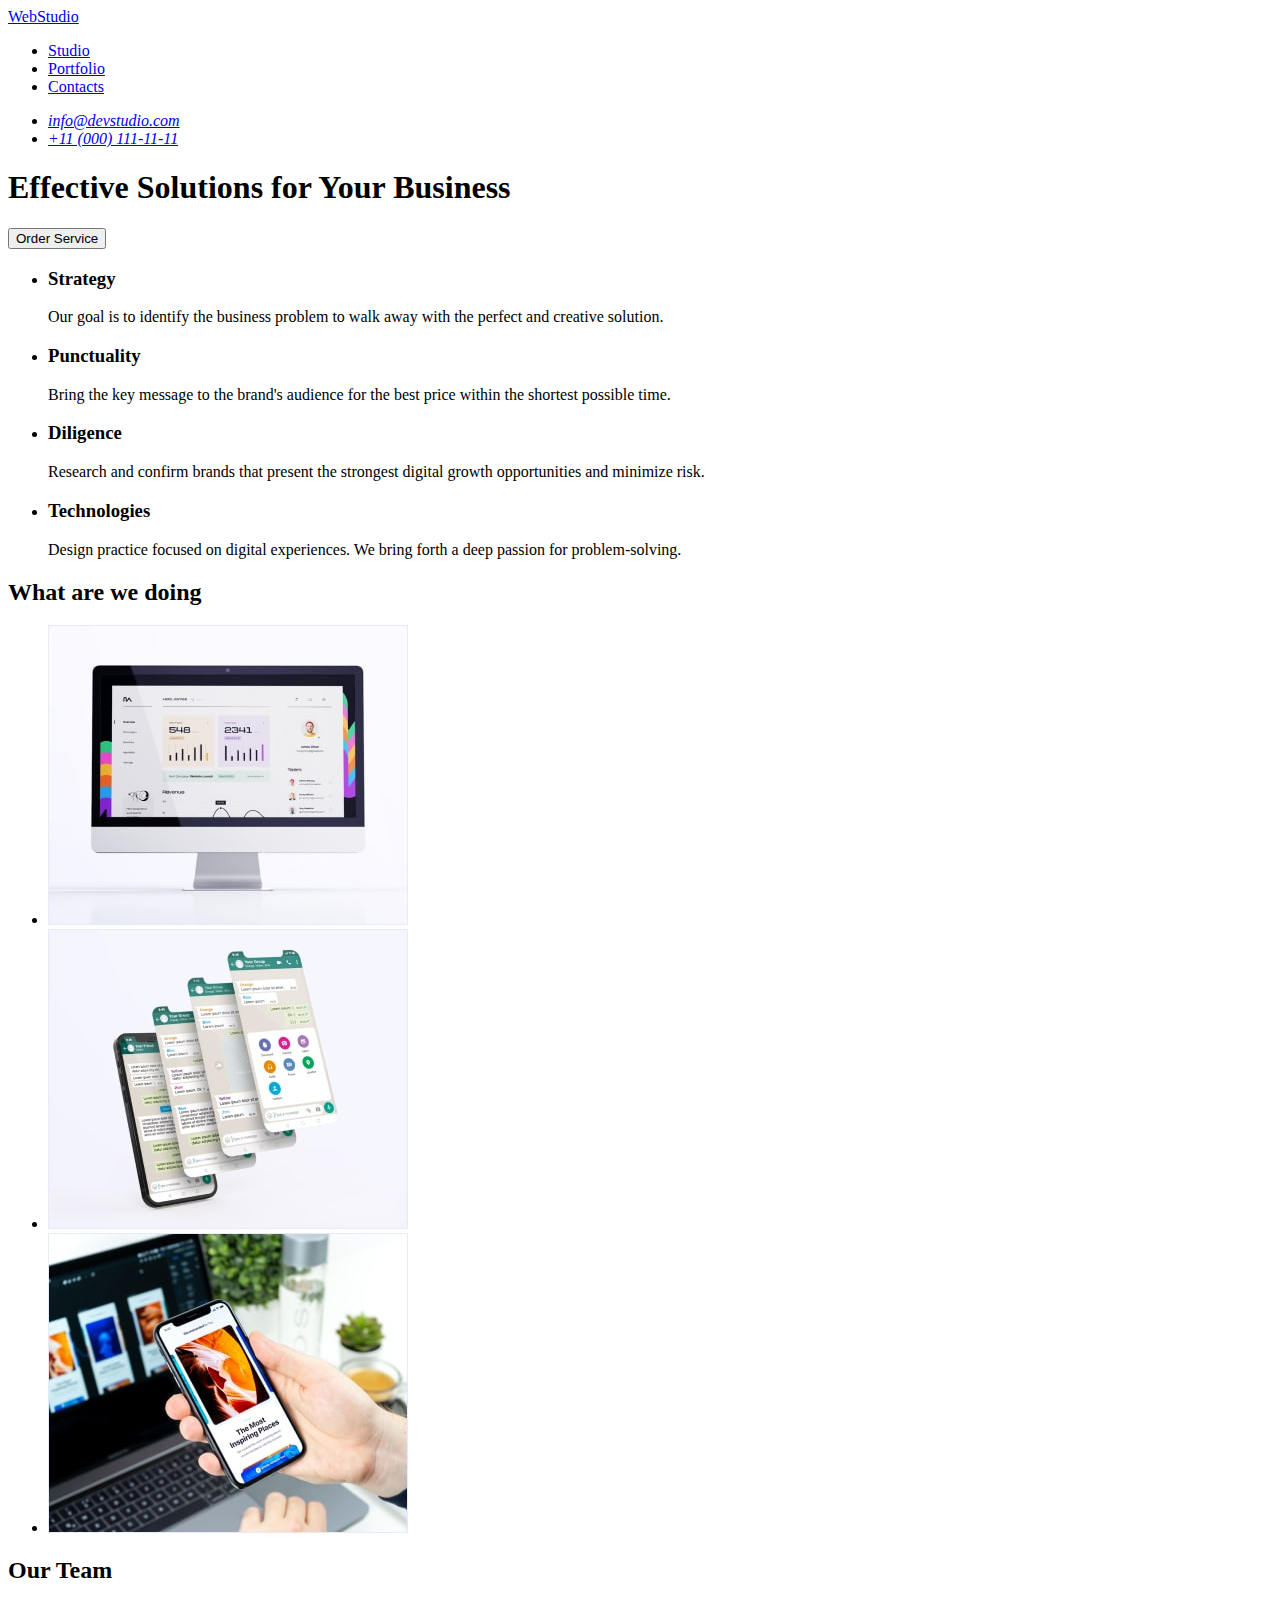
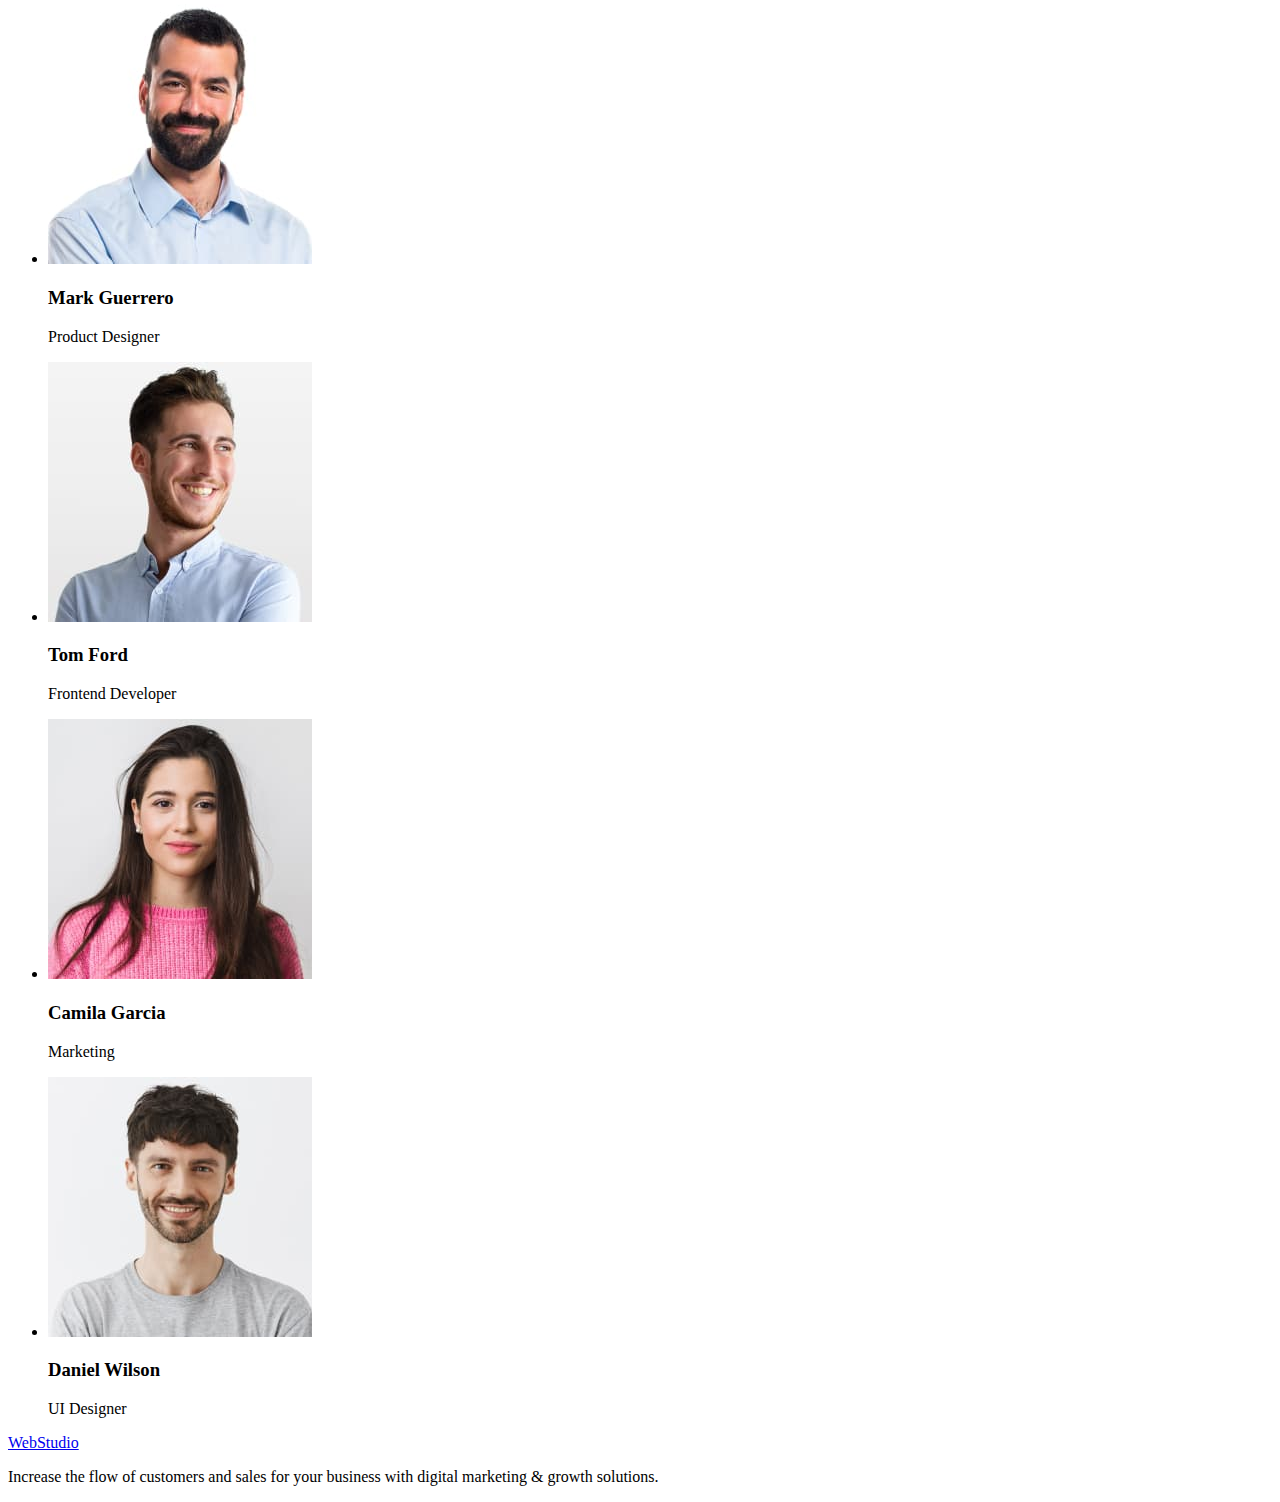
==== index.html @ a1aa740f "start" ====
<!DOCTYPE html>
<html lang="en">
  <head>
    <meta charset="UTF-8" />
    <meta http-equiv="X-UA-Compatible" content="IE=edge" />
    <meta name="viewport" content="width=device-width, initial-scale=1.0" />
    <title>Busines studio</title>
  </head>
  <body>
    <header>
      <nav>
        <a href="./index.html">WebStudio</a>
        <ul>
          <li><a href="studio">Studio</a></li>
          <li><a href="portfolio">Portfolio</a></li>
          <li><a href="contacts">Contacts</a></li>
        </ul>
      </nav>
      <address>
        <ul>
          <li><a href="mailto:info@devstudio.com">info@devstudio.com</a></li>
          <li><a href="tel:+110001111111">+11 (000) 111-11-11</a></li>
        </ul>
      </address>
    </header>
    <main>
      <section>
        <h1>Effective Solutions for Your Business</h1>
        <button type="button">Order Service</button>
      </section>

      <section>
        <h2 style="display: none">section`s title</h2>
        <ul>
          <li>
            <h3>Strategy</h3>
            <p>
              Our goal is to identify the business problem to walk away with the
              perfect and creative solution.
            </p>
          </li>
          <li>
            <h3>Punctuality</h3>
            <p>
              Bring the key message to the brand's audience for the best price
              within the shortest possible time.
            </p>
          </li>
          <li>
            <h3>Diligence</h3>
            <p>
              Research and confirm brands that present the strongest digital
              growth opportunities and minimize risk.
            </p>
          </li>
          <li>
            <h3>Technologies</h3>
            <p>
              Design practice focused on digital experiences. We bring forth a
              deep passion for problem-solving.
            </p>
          </li>
        </ul>
      </section>
      <section>
        <h2>What are we doing</h2>
        <ul>
          <li>
            <img
              src="./images/img1-min.jpg"
              alt="personal computer"
              width="360"
              height="300"
            />
          </li>
          <li>
            <img
              src="./images/img2-min.jpg"
              alt="mobile app"
              width="360"
              height="300"
            />
          </li>
          <li>
            <img
              src="./images/img3-min.jpg"
              alt="mobile phone"
              width="360"
              height="300"
            />
          </li>
        </ul>
      </section>
      <section>
        <h2>Our Team</h2>
        <ul>
          <li>
            <img src="./images/img4.jpg" alt="men" width="264" height="260" />
            <h3>Mark Guerrero</h3>
            <p>Product Designer</p>
          </li>
          <li>
            <img src="./images/img1.jpg" alt="men" width="264" height="260" />
            <h3>Tom Ford</h3>
            <p>Frontend Developer</p>
          </li>
          <li>
            <img src="./images/img2.jpg" alt="women" width="264" height="260" />
            <h3>Camila Garcia</h3>
            <p>Marketing</p>
          </li>
          <li>
            <img src="./images/img3.jpg" alt="men" width="264" height="260" />
            <h3>Daniel Wilson</h3>
            <p>UI Designer</p>
          </li>
        </ul>
      </section>
    </main>
    <footer>
      <a href="./index.html">WebStudio</a>
      <p>
        Increase the flow of customers and sales for your business with digital
        marketing & growth solutions.
      </p>
    </footer>
  </body>
</html>
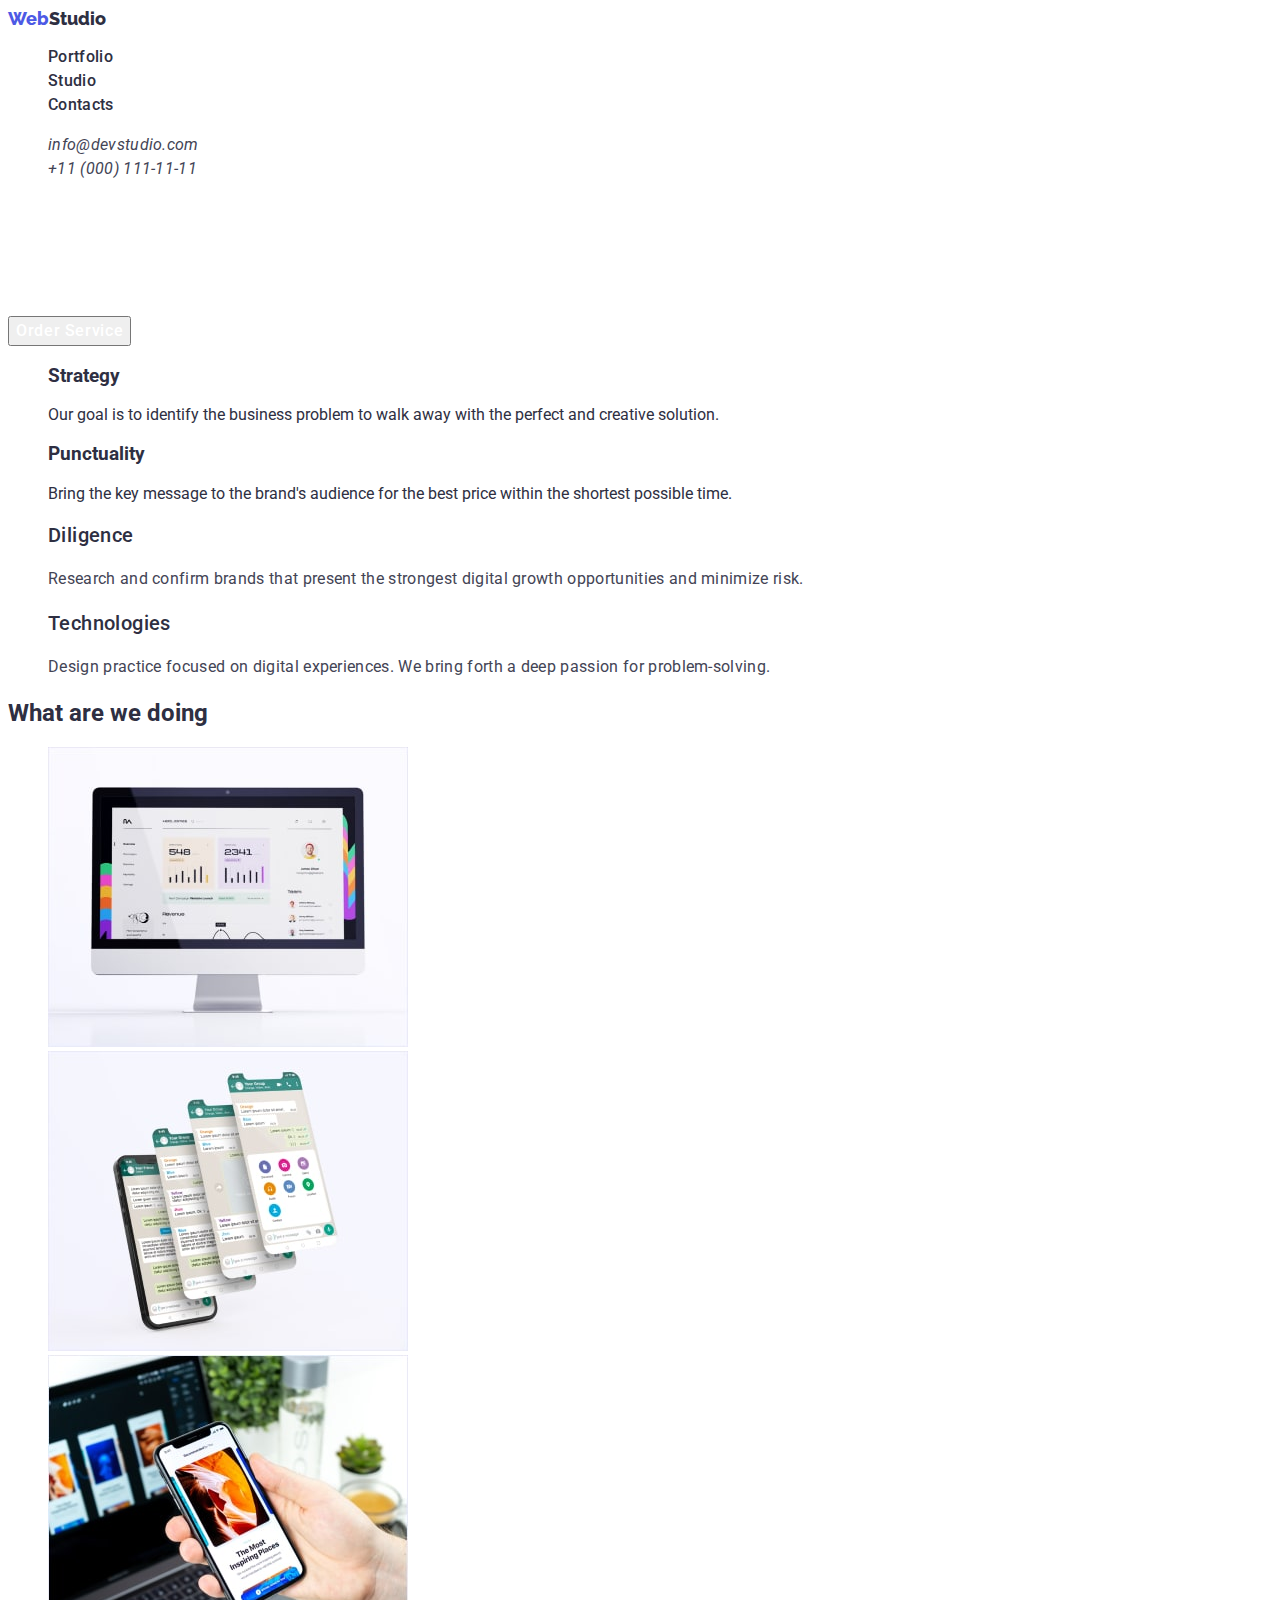
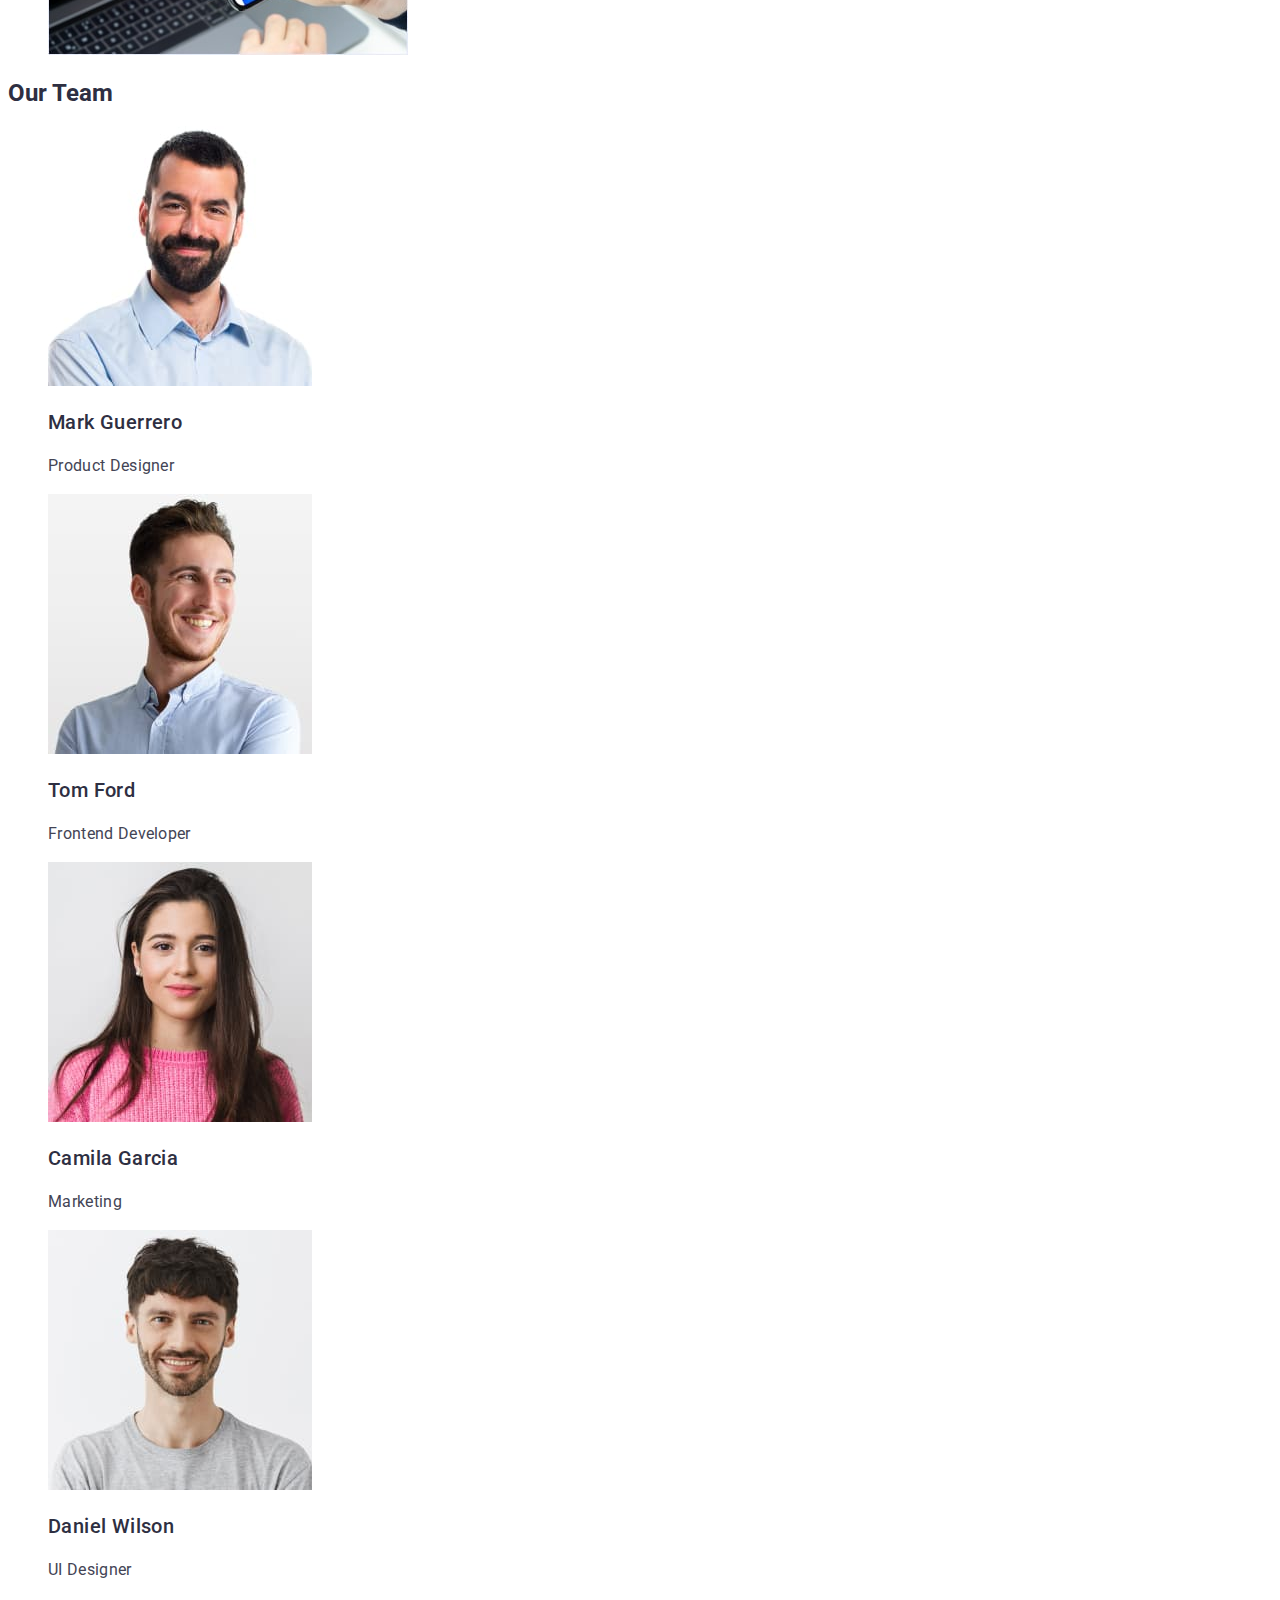
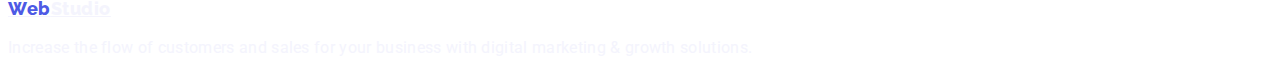
==== commit 109731b7: "first page" ====
--- a/index.html
+++ b/index.html
@@ -4,67 +4,91 @@
     <meta charset="UTF-8" />
     <meta http-equiv="X-UA-Compatible" content="IE=edge" />
     <meta name="viewport" content="width=device-width, initial-scale=1.0" />
+    <link rel="preconnect" href="https://fonts.googleapis.com" />
+    <link rel="preconnect" href="https://fonts.gstatic.com" crossorigin />
+    <link
+      href="https://fonts.googleapis.com/css2?family=Raleway:wght@800&family=Roboto:wght@400;500;700&display=swap"
+      rel="stylesheet"
+    />
     <title>Busines studio</title>
+    <link rel="stylesheet" href="./css/styles.css" />
   </head>
   <body>
-    <header>
-      <nav>
-        <a href="./index.html">WebStudio</a>
-        <ul>
-          <li><a href="studio">Studio</a></li>
-          <li><a href="portfolio">Portfolio</a></li>
-          <li><a href="contacts">Contacts</a></li>
+    <header class="header">
+      <nav class="header-navigation">
+        <a href="./index.html" class="header-logo link"
+          ><span class="logo-span">Web</span>Studio</a
+        >
+        <ul class="header-menu list">
+          <li>
+            <a class="header-menu-item link" href="./portfolio.html"
+              >Portfolio</a
+            >
+          </li>
+          <li>
+            <a class="header-menu-item link" href="./index.html">Studio</a>
+          </li>
+          <li><a class="header-menu-item link" href="contacts">Contacts</a></li>
         </ul>
       </nav>
       <address>
-        <ul>
-          <li><a href="mailto:info@devstudio.com">info@devstudio.com</a></li>
-          <li><a href="tel:+110001111111">+11 (000) 111-11-11</a></li>
+        <ul class="header-soc list">
+          <li class="header-soc-item">
+            <a class="header-soc-link link" href="mailto:info@devstudio.com"
+              >info@devstudio.com</a
+            >
+          </li>
+          <li class="header-soc-item">
+            <a class="header-soc-link link" href="tel:+110001111111"
+              >+11 (000) 111-11-11</a
+            >
+          </li>
         </ul>
       </address>
     </header>
-    <main>
-      <section>
-        <h1>Effective Solutions for Your Business</h1>
-        <button type="button">Order Service</button>
+
+    <main class="main">
+      <section class="hero">
+        <h1 class="helo-title">Effective Solutions for Your Business</h1>
+        <button class="hero-btn" type="button">Order Service</button>
       </section>
 
-      <section>
+      <section class="advantages">
         <h2 style="display: none">section`s title</h2>
-        <ul>
+        <ul class="advantages-list list">
           <li>
-            <h3>Strategy</h3>
-            <p>
+            <h3 class="advantages-subtitle">Strategy</h3>
+            <p class="advantages-item-text">
               Our goal is to identify the business problem to walk away with the
               perfect and creative solution.
             </p>
           </li>
           <li>
-            <h3>Punctuality</h3>
-            <p>
+            <h3 class="advantages-subtitle">Punctuality</h3>
+            <p class="advantages-item-text">
               Bring the key message to the brand's audience for the best price
               within the shortest possible time.
             </p>
           </li>
           <li>
-            <h3>Diligence</h3>
-            <p>
+            <h3 class="main-subtitle">Diligence</h3>
+            <p class="main-item-text">
               Research and confirm brands that present the strongest digital
               growth opportunities and minimize risk.
             </p>
           </li>
           <li>
-            <h3>Technologies</h3>
-            <p>
+            <h3 class="main-subtitle">Technologies</h3>
+            <p class="main-item-text">
               Design practice focused on digital experiences. We bring forth a
               deep passion for problem-solving.
             </p>
           </li>
         </ul>
       </section>
-      <section>
-        <h2>What are we doing</h2>
-        <ul>
+      <section class="activity">
+        <h2 class="main-title">What are we doing</h2>
+        <ul class="activity-list list">
           <li>
             <img
               src="./images/img1-min.jpg"
@@ -91,35 +115,38 @@
           </li>
         </ul>
       </section>
-      <section>
-        <h2>Our Team</h2>
-        <ul>
+      <section class="team">
+        <h2 class="main-title">Our Team</h2>
+        <ul class="list">
           <li>
             <img src="./images/img4.jpg" alt="men" width="264" height="260" />
-            <h3>Mark Guerrero</h3>
-            <p>Product Designer</p>
+            <h3 class="main-subtitle">Mark Guerrero</h3>
+            <p class="main-item-text">Product Designer</p>
           </li>
           <li>
             <img src="./images/img1.jpg" alt="men" width="264" height="260" />
-            <h3>Tom Ford</h3>
-            <p>Frontend Developer</p>
+            <h3 class="main-subtitle">Tom Ford</h3>
+            <p class="main-item-text">Frontend Developer</p>
           </li>
           <li>
             <img src="./images/img2.jpg" alt="women" width="264" height="260" />
-            <h3>Camila Garcia</h3>
-            <p>Marketing</p>
+            <h3 class="main-subtitle">Camila Garcia</h3>
+            <p class="main-item-text">Marketing</p>
           </li>
           <li>
             <img src="./images/img3.jpg" alt="men" width="264" height="260" />
-            <h3>Daniel Wilson</h3>
-            <p>UI Designer</p>
+            <h3 class="main-subtitle">Daniel Wilson</h3>
+            <p class="main-item-text">UI Designer</p>
           </li>
         </ul>
       </section>
     </main>
-    <footer>
-      <a href="./index.html">WebStudio</a>
-      <p>
+
+    <footer class="footer">
+      <a class="footer-logo" href="./index.html"
+        ><span class="logo-span">Web</span>Studio</a
+      >
+      <p class="footer-text">
         Increase the flow of customers and sales for your business with digital
         marketing & growth solutions.
       </p>
--- a/css/styles.css
+++ b/css/styles.css
@@ -0,0 +1,105 @@
+/* GENERAL */
+body {
+  font-family: Roboto, sans-serif;
+  color: #2e2f42;
+}
+
+.link {
+  text-decoration: none;
+}
+.list {
+  list-style-type: none;
+}
+
+/* HEADER */
+.header {
+}
+.header-navigation {
+}
+.header-logo {
+  font-family: 'Raleway';
+  font-weight: 800;
+  font-size: 18px;
+  line-height: 1.17;
+  color: #2e2f42;
+}
+.logo-span {
+  color: #4d5ae5;
+}
+.header-menu {
+}
+.header-menu-item {
+  font-weight: 500;
+  font-size: 16px;
+  line-height: 1.5;
+  letter-spacing: 0.02em;
+  color: #2e2f42;
+}
+.header-soc {
+}
+.header-soc-item {
+}
+.header-soc-link {
+  font-weight: 400;
+  font-size: 16px;
+  line-height: 1.5;
+  letter-spacing: 0.02em;
+  color: #434455;
+}
+
+/* MAIN */
+
+.hero {
+}
+.helo-title {
+  font-weight: 700;
+  font-size: 56px;
+  line-height: 1.07;
+  letter-spacing: 0.02em;
+  color: #ffffff;
+}
+.hero-btn {
+  font-family: inherit;
+  font-weight: 500;
+  font-size: 16px;
+  line-height: 1.5;
+  letter-spacing: 0.04em;
+  color: #ffffff;
+}
+.advantages {
+}
+.advantages-list {
+}
+.main-subtitle {
+  font-weight: 500;
+  font-size: 20px;
+  line-height: 1.2;
+  letter-spacing: 0.02em;
+}
+.main-item-text {
+  font-size: 16px;
+  line-height: 1.5;
+  letter-spacing: 0.02em;
+  color: #434455;
+}
+.activity-title {
+  font-weight: 700;
+  font-size: 36px;
+  line-height: 1.11;
+  letter-spacing: 0.02em;
+}
+.footer-logo {
+  font-family: 'Raleway';
+  font-weight: 800;
+  font-size: 18px;
+  line-height: 1.17;
+  letter-spacing: 0.03em;
+  color: #f4f4fd;
+}
+
+.footer-text {
+  font-size: 16px;
+  line-height: 1.5;
+  letter-spacing: 0.02em;
+  color: #f4f4fd;
+}
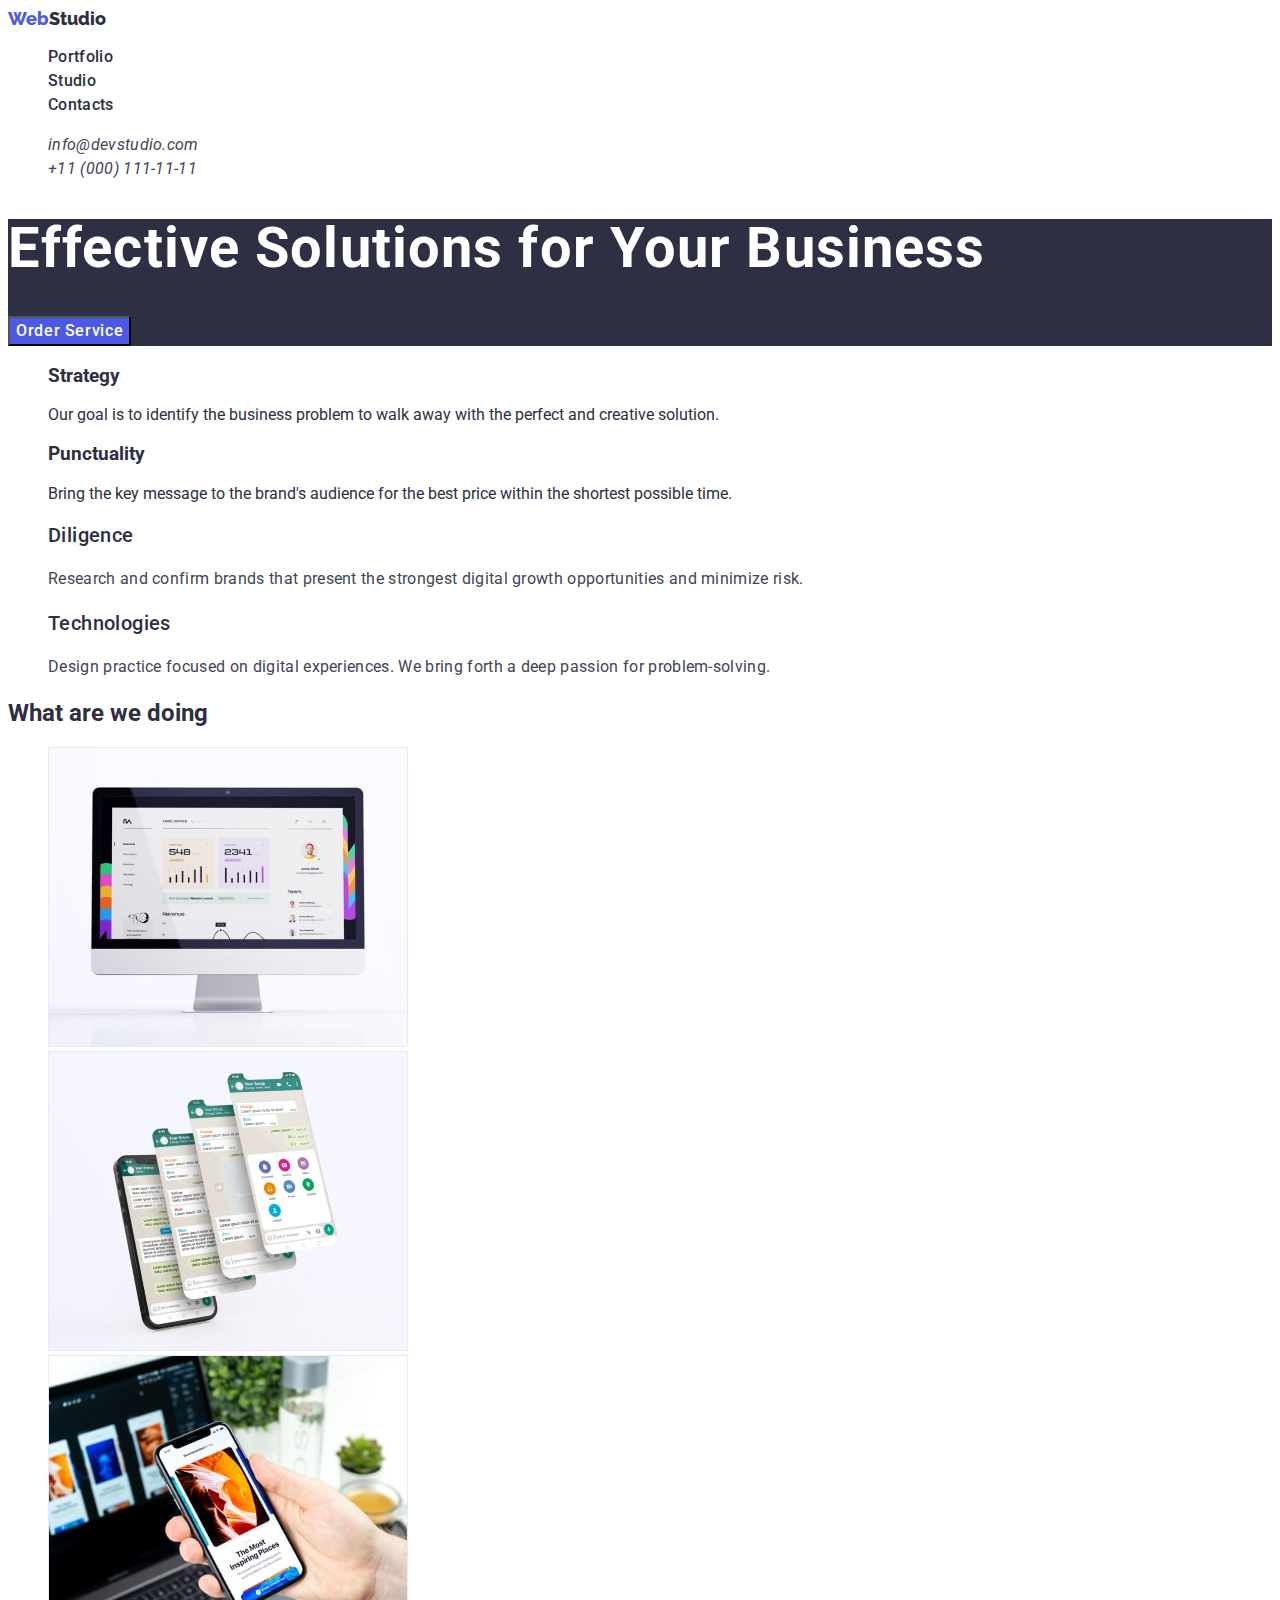
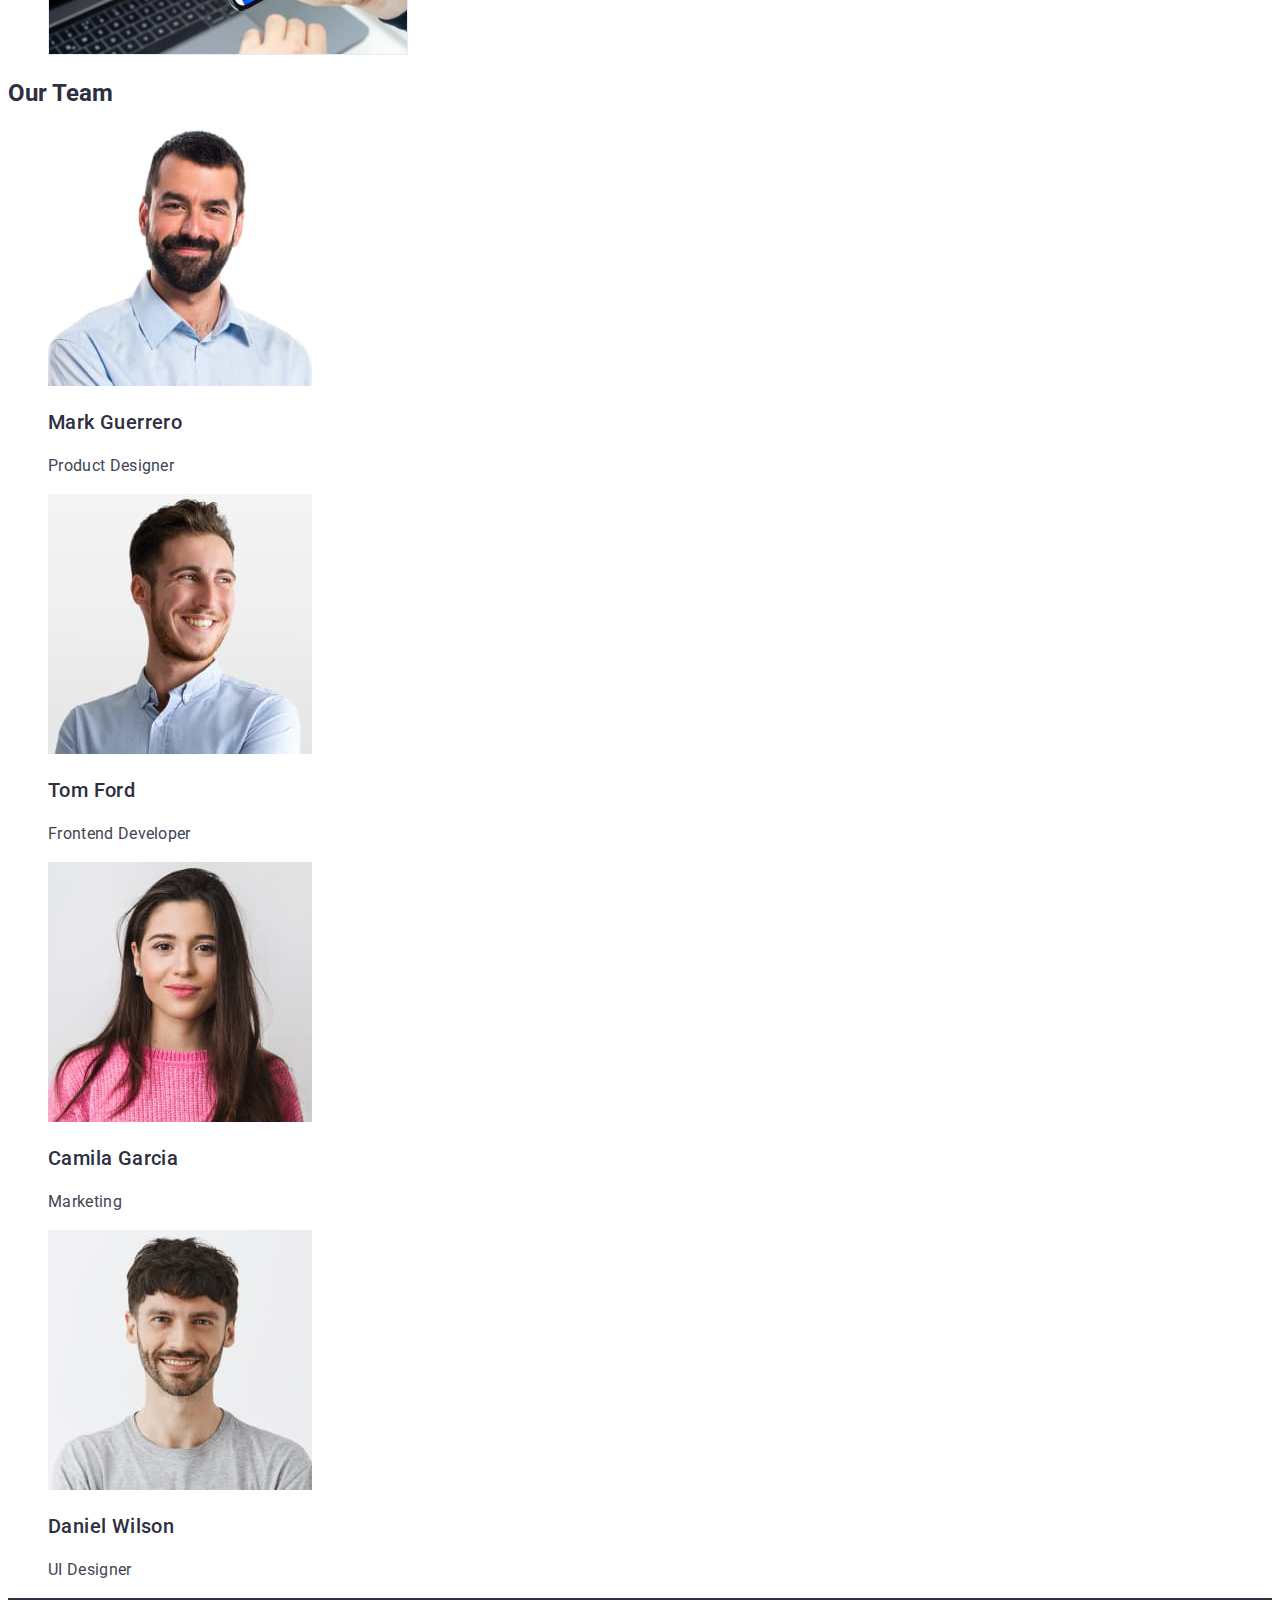
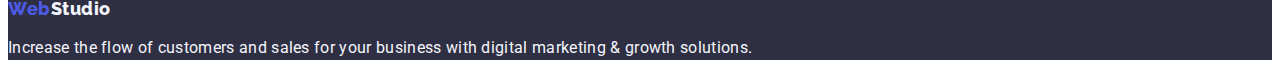
==== commit 4616ac92: "page one done" ====
--- a/index.html
+++ b/index.html
@@ -49,7 +49,7 @@
 
     <main class="main">
       <section class="hero">
-        <h1 class="helo-title">Effective Solutions for Your Business</h1>
+        <h1 class="hero-title">Effective Solutions for Your Business</h1>
         <button class="hero-btn" type="button">Order Service</button>
       </section>
 
@@ -143,7 +143,7 @@
     </main>
 
     <footer class="footer">
-      <a class="footer-logo" href="./index.html"
+      <a class="footer-logo link" href="./index.html"
         ><span class="logo-span">Web</span>Studio</a
       >
       <p class="footer-text">
--- a/css/styles.css
+++ b/css/styles.css
@@ -12,10 +12,7 @@
 }
 
 /* HEADER */
-.header {
-}
-.header-navigation {
-}
+
 .header-logo {
   font-family: 'Raleway';
   font-weight: 800;
@@ -26,8 +23,7 @@
 .logo-span {
   color: #4d5ae5;
 }
-.header-menu {
-}
+
 .header-menu-item {
   font-weight: 500;
   font-size: 16px;
@@ -35,10 +31,7 @@
   letter-spacing: 0.02em;
   color: #2e2f42;
 }
-.header-soc {
-}
-.header-soc-item {
-}
+
 .header-soc-link {
   font-weight: 400;
   font-size: 16px;
@@ -48,10 +41,10 @@
 }
 
 /* MAIN */
-
 .hero {
+  background-color: #2e2f42;
 }
-.helo-title {
+.hero-title {
   font-weight: 700;
   font-size: 56px;
   line-height: 1.07;
@@ -65,11 +58,10 @@
   line-height: 1.5;
   letter-spacing: 0.04em;
   color: #ffffff;
+  background-color: #4d5ae5;
+  cursor: pointer;
 }
-.advantages {
-}
-.advantages-list {
-}
+
 .main-subtitle {
   font-weight: 500;
   font-size: 20px;
@@ -88,6 +80,9 @@
   line-height: 1.11;
   letter-spacing: 0.02em;
 }
+.footer {
+  background-color: #2e2f42;
+}
 .footer-logo {
   font-family: 'Raleway';
   font-weight: 800;
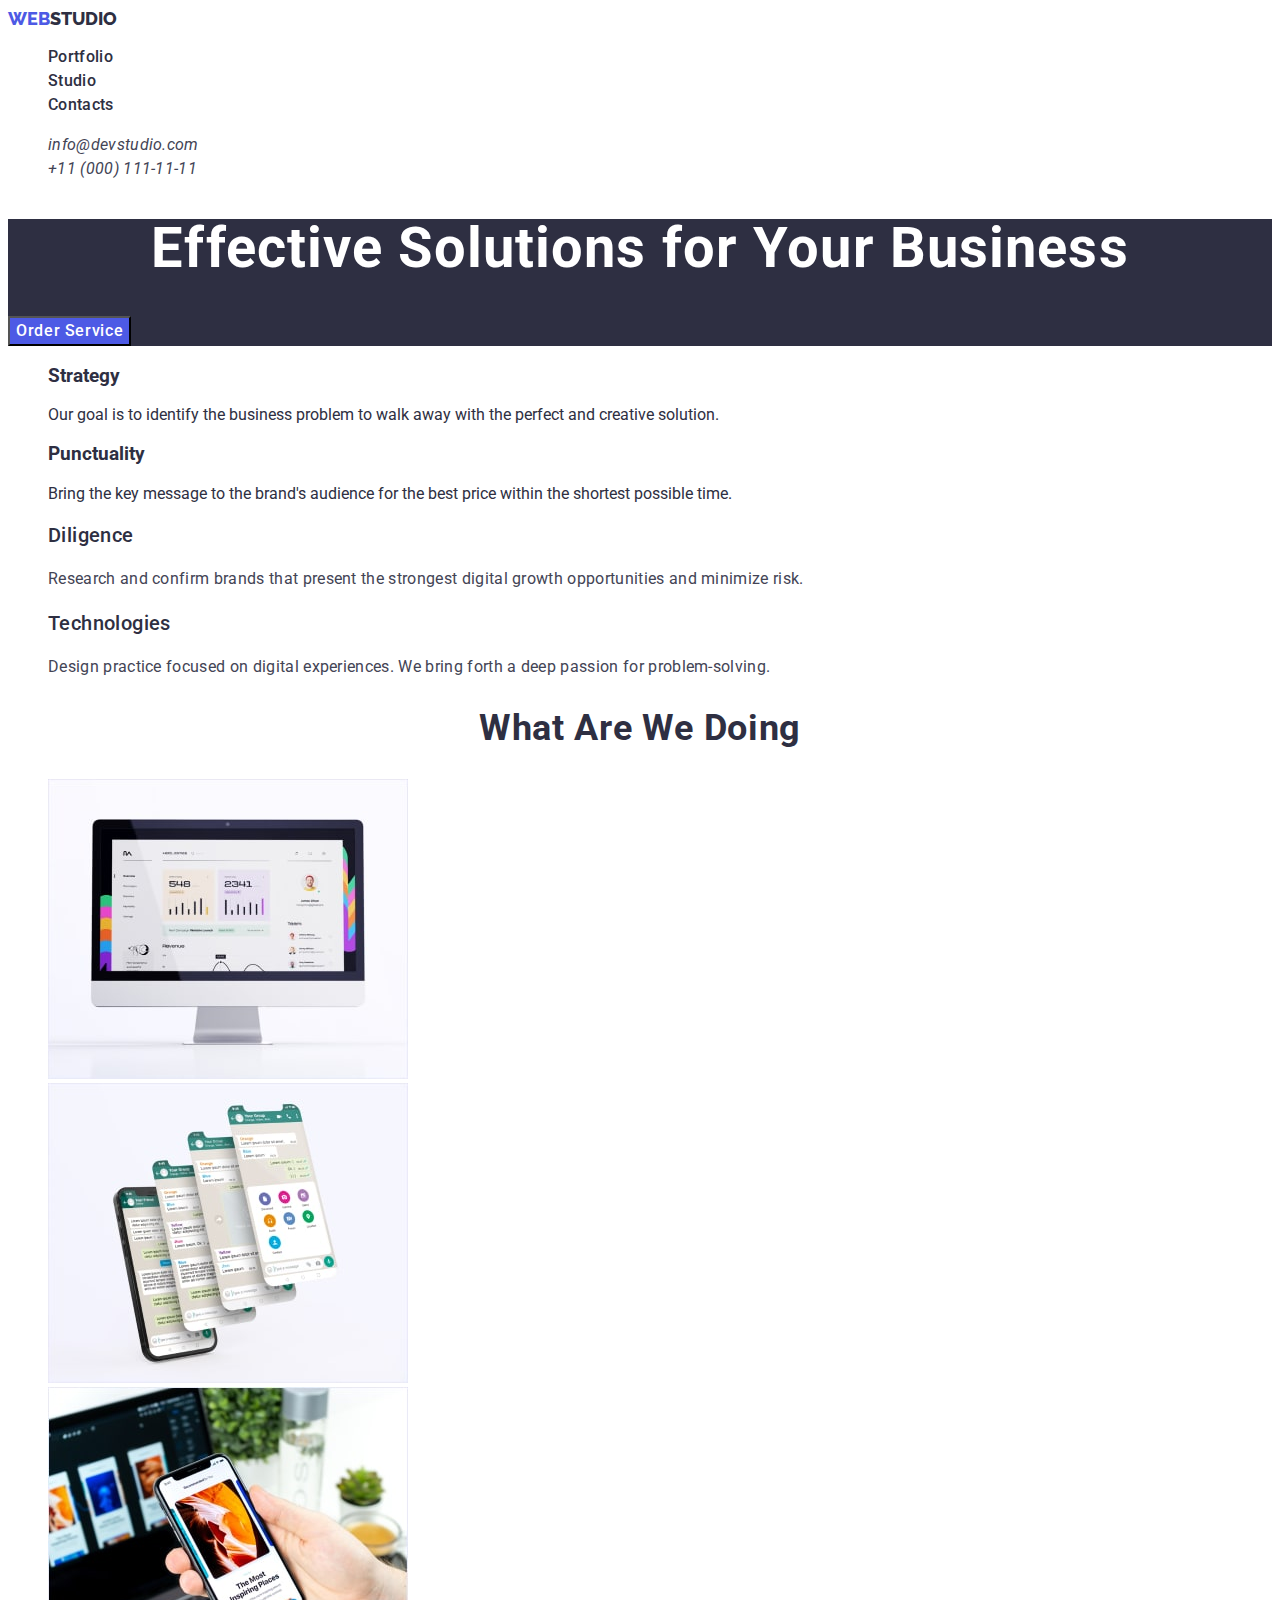
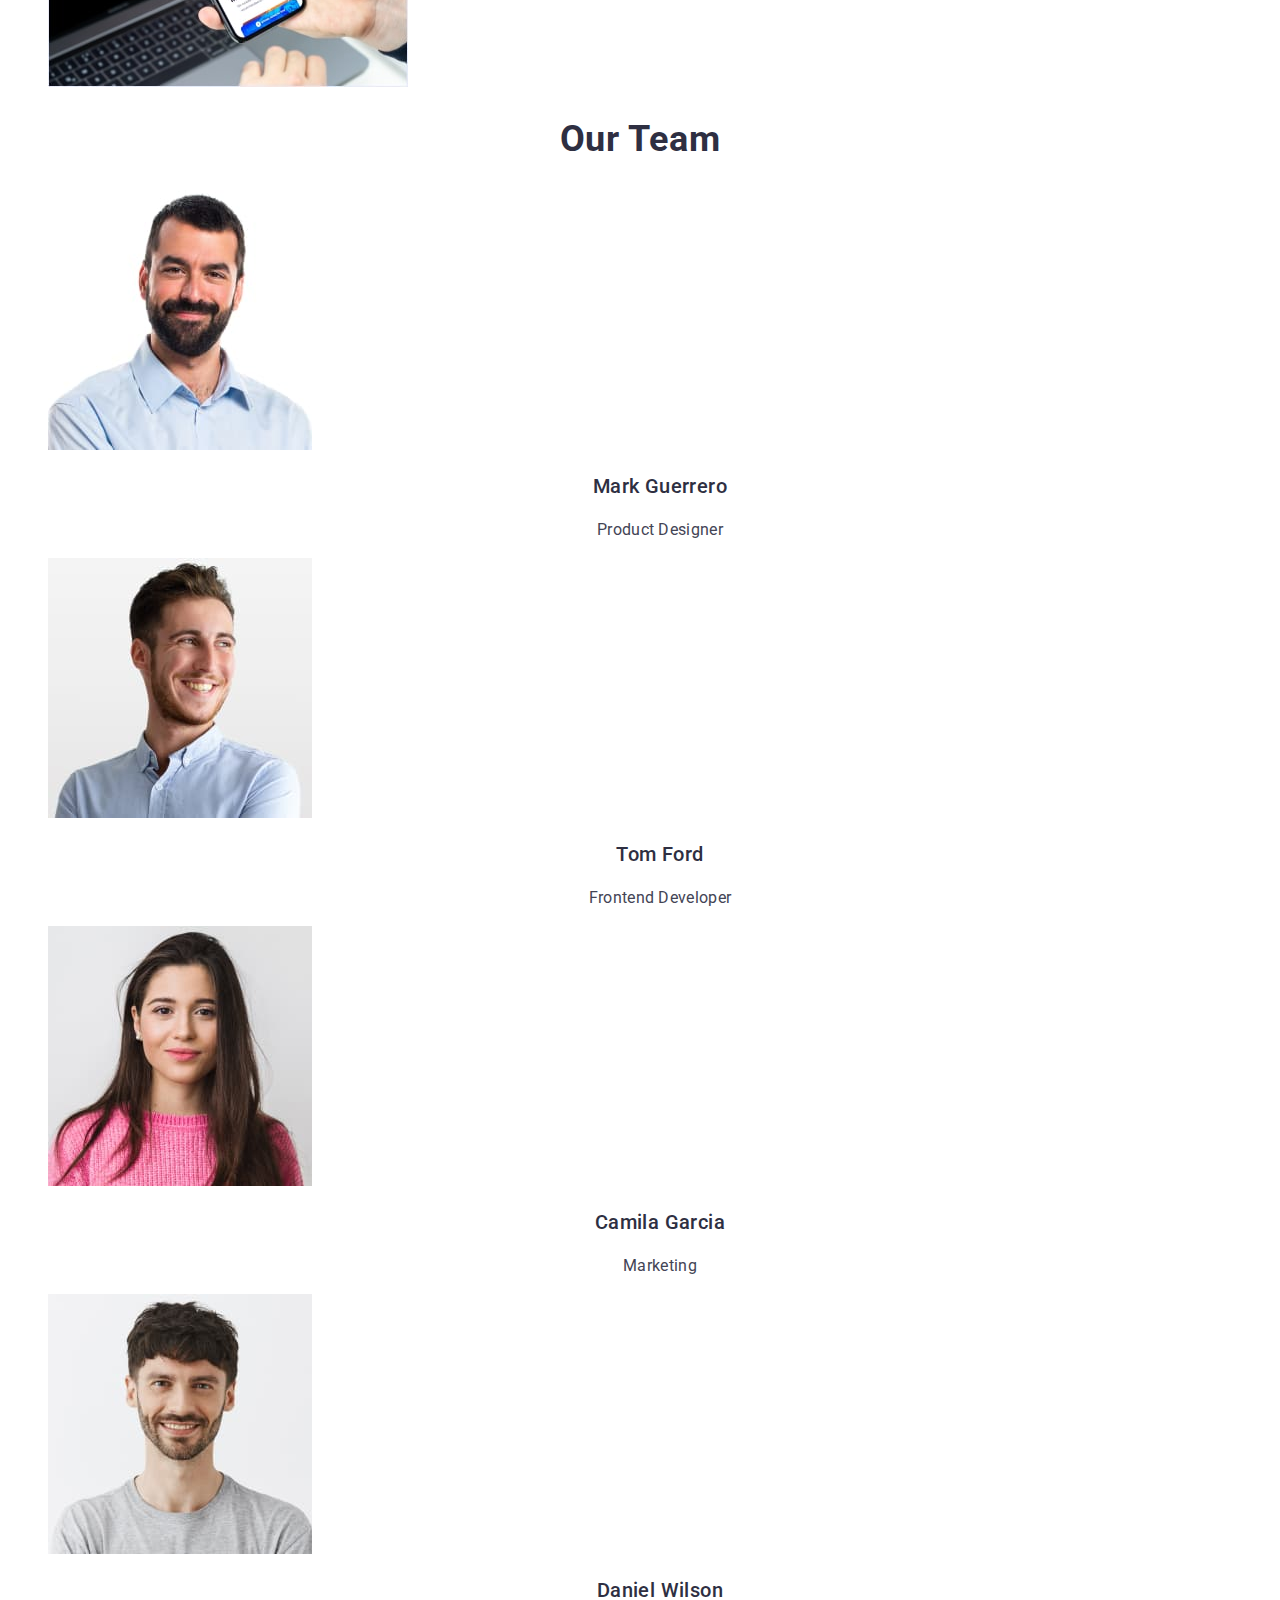
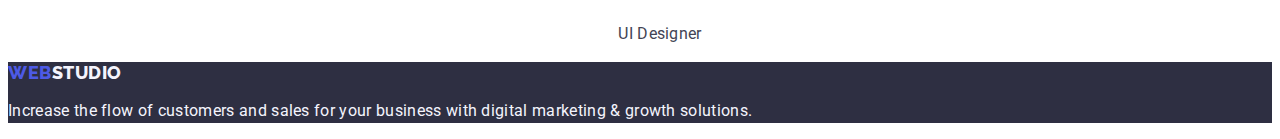
==== commit b65fc281: "first page finished" ====
--- a/index.html
+++ b/index.html
@@ -120,23 +120,23 @@
         <ul class="list">
           <li>
             <img src="./images/img4.jpg" alt="men" width="264" height="260" />
-            <h3 class="main-subtitle">Mark Guerrero</h3>
-            <p class="main-item-text">Product Designer</p>
+            <h3 class="main-subtitle team-subtitle">Mark Guerrero</h3>
+            <p class="main-item-text team-text">Product Designer</p>
           </li>
           <li>
             <img src="./images/img1.jpg" alt="men" width="264" height="260" />
-            <h3 class="main-subtitle">Tom Ford</h3>
-            <p class="main-item-text">Frontend Developer</p>
+            <h3 class="main-subtitle team-subtitle">Tom Ford</h3>
+            <p class="main-item-text team-text">Frontend Developer</p>
           </li>
           <li>
             <img src="./images/img2.jpg" alt="women" width="264" height="260" />
-            <h3 class="main-subtitle">Camila Garcia</h3>
-            <p class="main-item-text">Marketing</p>
+            <h3 class="main-subtitle team-subtitle">Camila Garcia</h3>
+            <p class="main-item-text team-text">Marketing</p>
           </li>
           <li>
             <img src="./images/img3.jpg" alt="men" width="264" height="260" />
-            <h3 class="main-subtitle">Daniel Wilson</h3>
-            <p class="main-item-text">UI Designer</p>
+            <h3 class="main-subtitle team-subtitle">Daniel Wilson</h3>
+            <p class="main-item-text team-text">UI Designer</p>
           </li>
         </ul>
       </section>
--- a/css/styles.css
+++ b/css/styles.css
@@ -19,6 +19,7 @@
   font-size: 18px;
   line-height: 1.17;
   color: #2e2f42;
+  text-transform: uppercase;
 }
 .logo-span {
   color: #4d5ae5;
@@ -31,6 +32,9 @@
   letter-spacing: 0.02em;
   color: #2e2f42;
 }
+.header-menu-item:active {
+  color: #404bbf;
+}
 
 .header-soc-link {
   font-weight: 400;
@@ -39,7 +43,9 @@
   letter-spacing: 0.02em;
   color: #434455;
 }
-
+.header-soc-link:active {
+  color: #404bbf;
+}
 /* MAIN */
 .hero {
   background-color: #2e2f42;
@@ -50,6 +56,7 @@
   line-height: 1.07;
   letter-spacing: 0.02em;
   color: #ffffff;
+  text-align: center;
 }
 .hero-btn {
   font-family: inherit;
@@ -60,8 +67,11 @@
   color: #ffffff;
   background-color: #4d5ae5;
   cursor: pointer;
+  align-items: center;
 }
-
+.hero-btn:hover {
+  background-color: #404bbf;
+}
 .main-subtitle {
   font-weight: 500;
   font-size: 20px;
@@ -74,11 +84,25 @@
   letter-spacing: 0.02em;
   color: #434455;
 }
+
+.main-title {
+  font-weight: 700;
+  font-size: 36px;
+  line-height: 1.11;
+  text-align: center;
+  letter-spacing: 0.02em;
+  text-transform: capitalize;
+}
 .activity-title {
   font-weight: 700;
   font-size: 36px;
   line-height: 1.11;
   letter-spacing: 0.02em;
+}
+
+.team-subtitle,
+.team-text {
+  text-align: center;
 }
 .footer {
   background-color: #2e2f42;
@@ -90,6 +114,7 @@
   line-height: 1.17;
   letter-spacing: 0.03em;
   color: #f4f4fd;
+  text-transform: uppercase;
 }
 
 .footer-text {
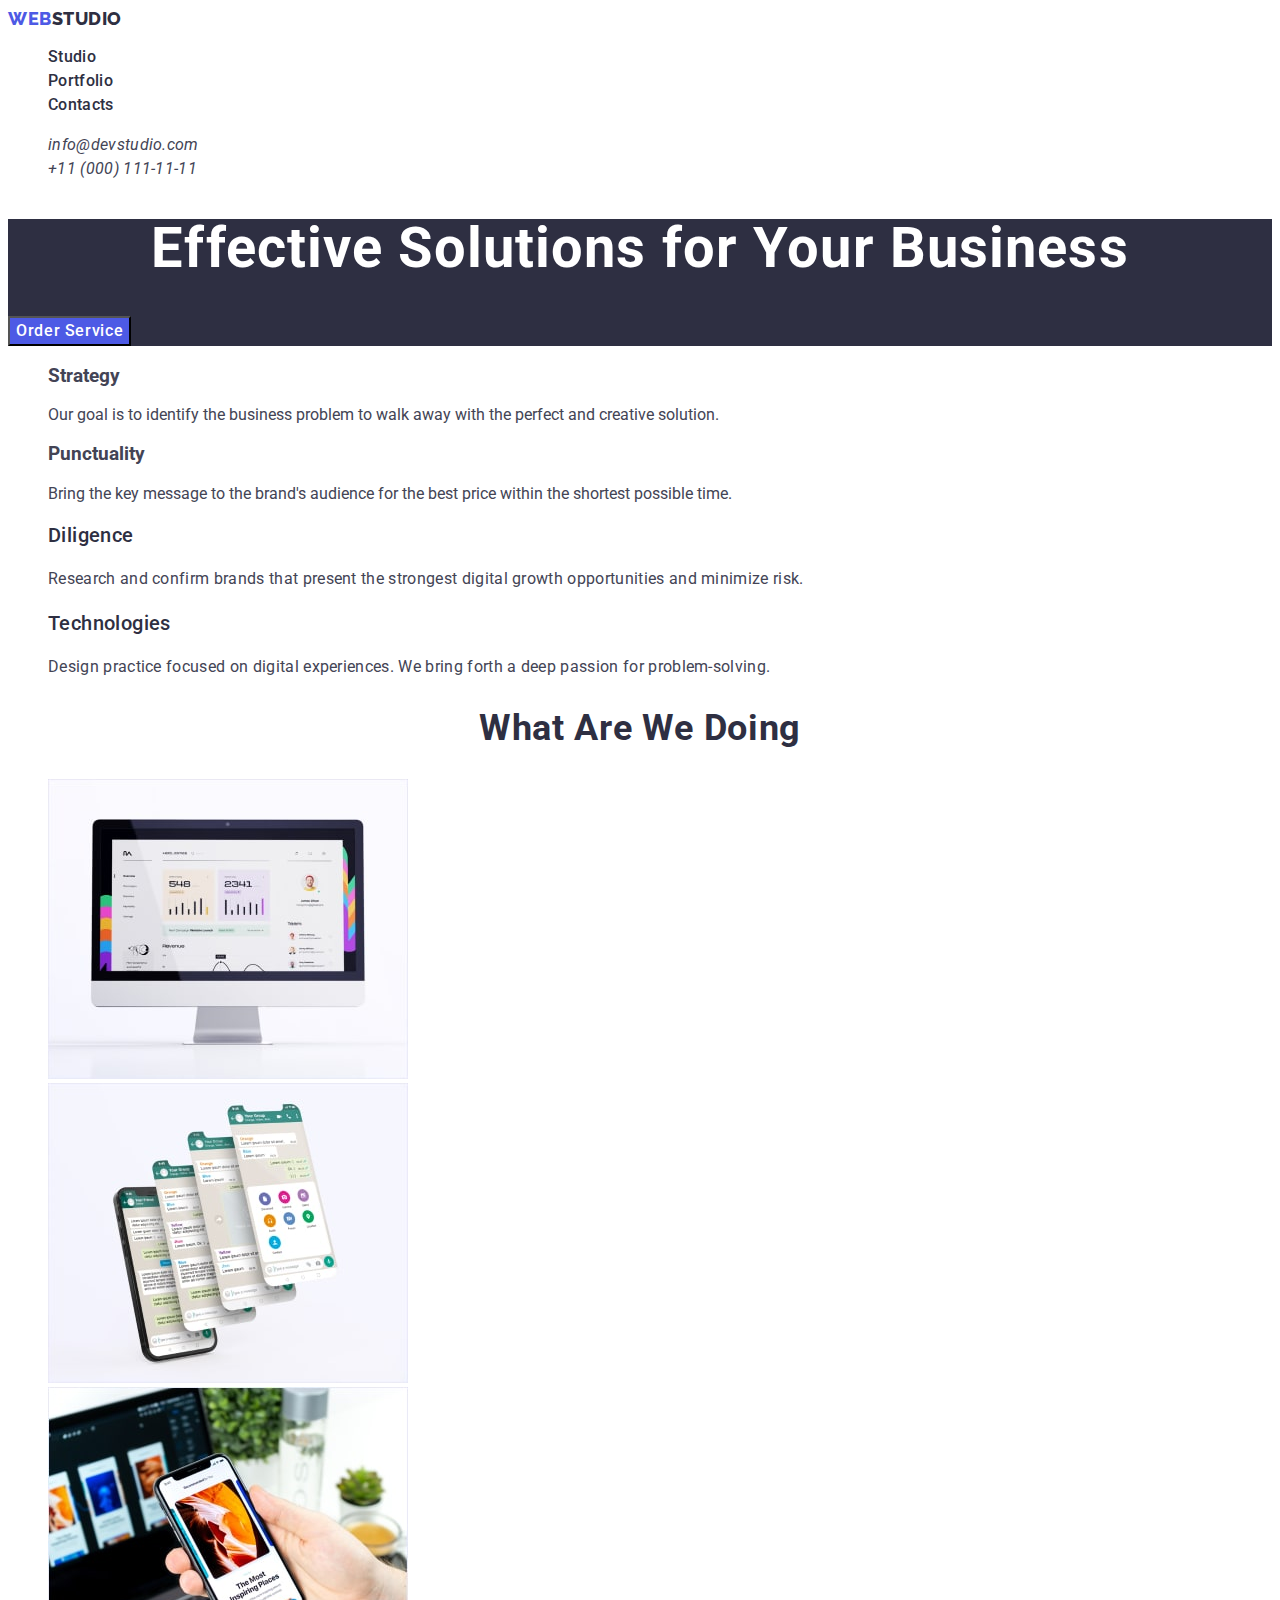
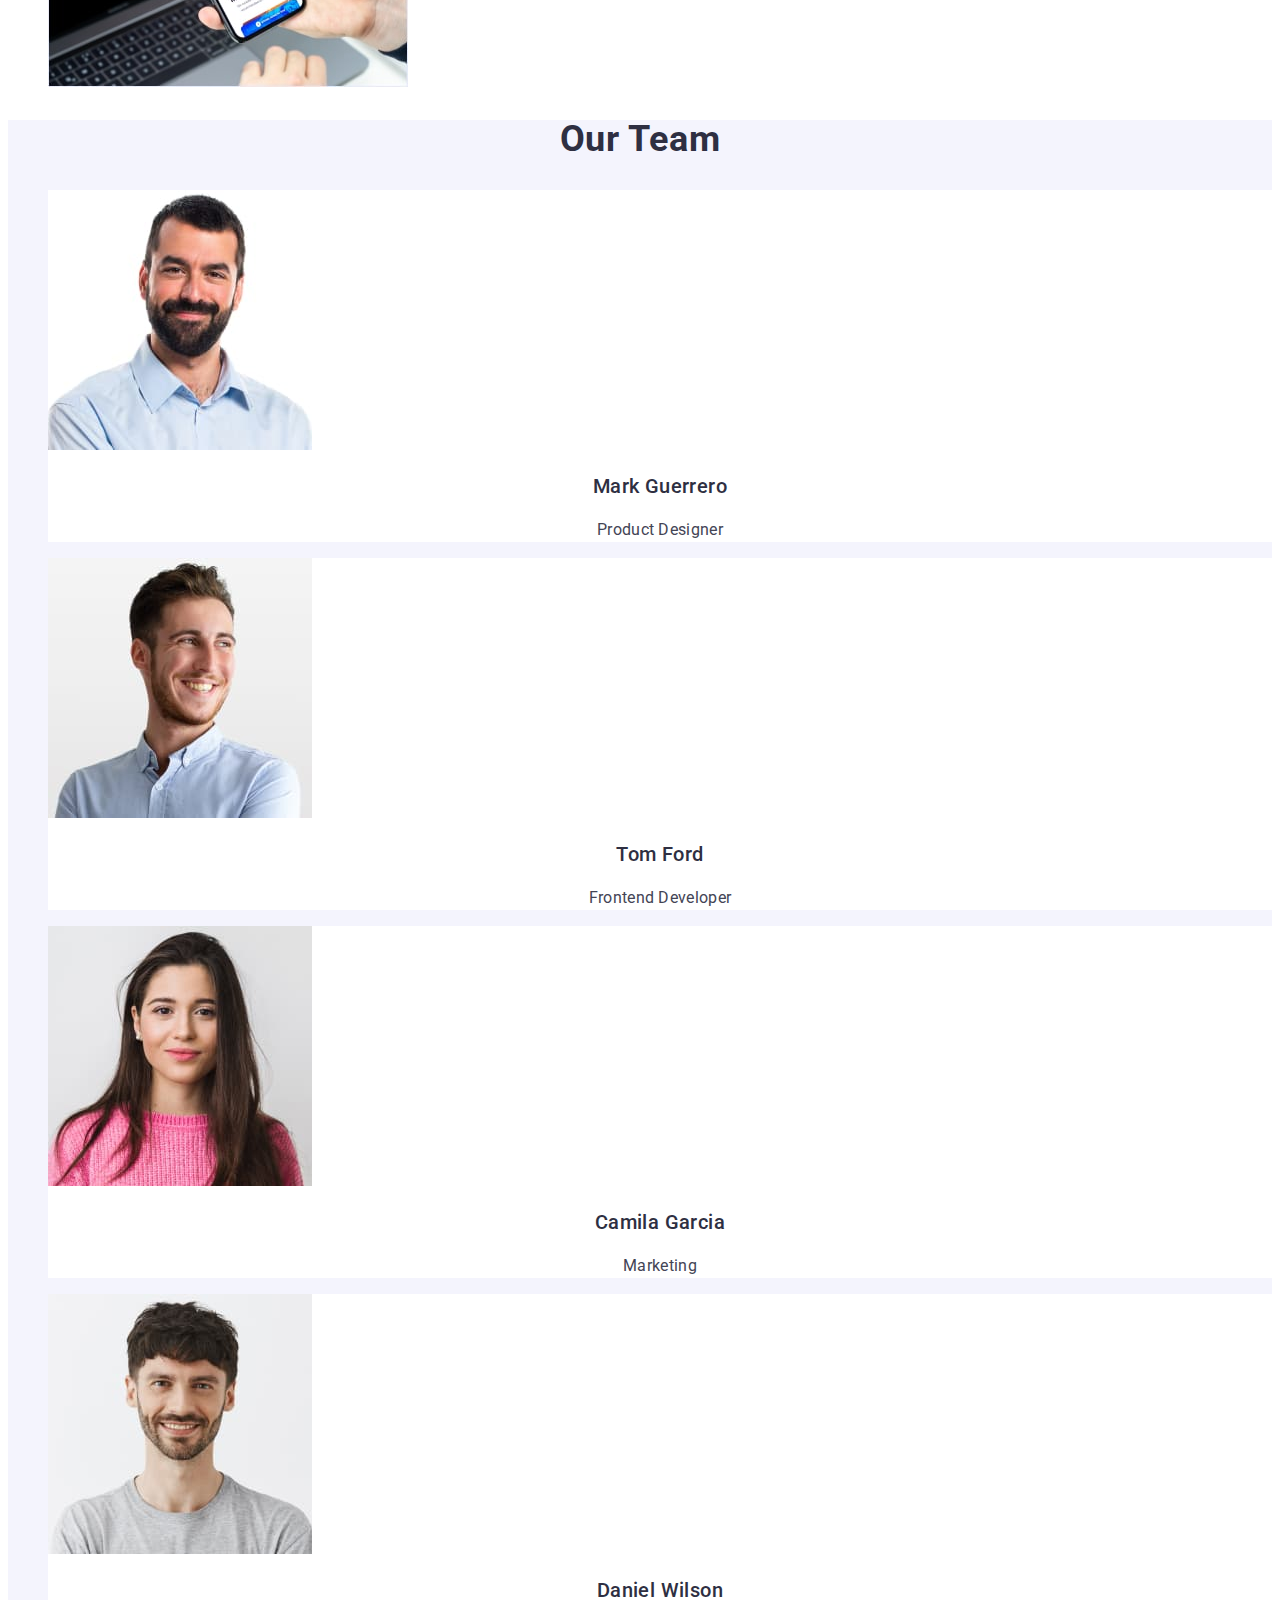
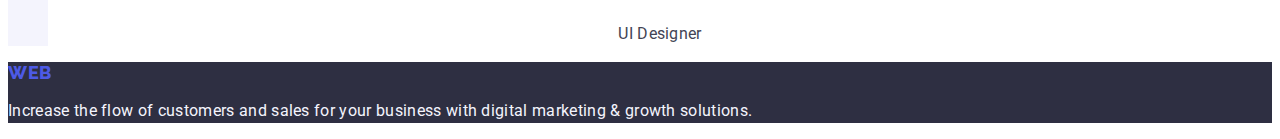
==== commit 2d67af6e: "finale update 2.0" ====
--- a/index.html
+++ b/index.html
@@ -17,16 +17,16 @@
     <header class="header">
       <nav class="header-navigation">
         <a href="./index.html" class="header-logo link"
-          ><span class="logo-span">Web</span>Studio</a
+          >Web<span class="logo-span">Studio</span></a
         >
         <ul class="header-menu list">
+          <li>
+            <a class="header-menu-item link" href="./index.html">Studio</a>
+          </li>
           <li>
             <a class="header-menu-item link" href="./portfolio.html"
               >Portfolio</a
             >
-          </li>
-          <li>
-            <a class="header-menu-item link" href="./index.html">Studio</a>
           </li>
           <li><a class="header-menu-item link" href="contacts">Contacts</a></li>
         </ul>
@@ -118,22 +118,22 @@
       <section class="team">
         <h2 class="main-title">Our Team</h2>
         <ul class="list">
-          <li>
+          <li class="team-list-item">
             <img src="./images/img4.jpg" alt="men" width="264" height="260" />
             <h3 class="main-subtitle team-subtitle">Mark Guerrero</h3>
             <p class="main-item-text team-text">Product Designer</p>
           </li>
-          <li>
+          <li class="team-list-item">
             <img src="./images/img1.jpg" alt="men" width="264" height="260" />
             <h3 class="main-subtitle team-subtitle">Tom Ford</h3>
             <p class="main-item-text team-text">Frontend Developer</p>
           </li>
-          <li>
+          <li class="team-list-item">
             <img src="./images/img2.jpg" alt="women" width="264" height="260" />
             <h3 class="main-subtitle team-subtitle">Camila Garcia</h3>
             <p class="main-item-text team-text">Marketing</p>
           </li>
-          <li>
+          <li class="team-list-item">
             <img src="./images/img3.jpg" alt="men" width="264" height="260" />
             <h3 class="main-subtitle team-subtitle">Daniel Wilson</h3>
             <p class="main-item-text team-text">UI Designer</p>
@@ -144,7 +144,7 @@
 
     <footer class="footer">
       <a class="footer-logo link" href="./index.html"
-        ><span class="logo-span">Web</span>Studio</a
+        >Web<span class="logo-span">Studio</span></a
       >
       <p class="footer-text">
         Increase the flow of customers and sales for your business with digital
--- a/css/styles.css
+++ b/css/styles.css
@@ -1,7 +1,13 @@
 /* GENERAL */
+:root {
+  --interactive-color: #404bbf;
+  --title-text-color: #2e2f42;
+}
+
 body {
   font-family: Roboto, sans-serif;
-  color: #2e2f42;
+  color: #434455;
+  background-color: #ffffff;
 }
 
 .link {
@@ -14,15 +20,16 @@
 /* HEADER */
 
 .header-logo {
-  font-family: 'Raleway';
+  font-family: 'Raleway', sans-serif;
   font-weight: 800;
   font-size: 18px;
   line-height: 1.17;
-  color: #2e2f42;
+  letter-spacing: 0.03em;
+  color: #4d5ae5;
   text-transform: uppercase;
 }
 .logo-span {
-  color: #4d5ae5;
+  color: var(--title-text-color);
 }
 
 .header-menu-item {
@@ -30,12 +37,19 @@
   font-size: 16px;
   line-height: 1.5;
   letter-spacing: 0.02em;
-  color: #2e2f42;
+  color: var(--title-text-color);
 }
-.header-menu-item:active {
-  color: #404bbf;
+.header-menu-item:hover {
+  color: var(--interactive-color);
 }
 
+.header-menu-item:active {
+  color: var(--interactive-color);
+}
+
+.address {
+  font-style: normal;
+}
 .header-soc-link {
   font-weight: 400;
   font-size: 16px;
@@ -43,12 +57,15 @@
   letter-spacing: 0.02em;
   color: #434455;
 }
+.header-soc-link:hover {
+  color: var(--interactive-color);
+}
 .header-soc-link:active {
-  color: #404bbf;
+  color: var(--interactive-color);
 }
 /* MAIN */
 .hero {
-  background-color: #2e2f42;
+  background-color: var(--title-text-color);
 }
 .hero-title {
   font-weight: 700;
@@ -67,22 +84,24 @@
   color: #ffffff;
   background-color: #4d5ae5;
   cursor: pointer;
-  align-items: center;
 }
 .hero-btn:hover {
-  background-color: #404bbf;
+  background-color: var(--interactive-color);
+}
+.hero-btn:active {
+  background-color: var(--interactive-color);
 }
 .main-subtitle {
   font-weight: 500;
   font-size: 20px;
   line-height: 1.2;
   letter-spacing: 0.02em;
+  color: var(--title-text-color);
 }
 .main-item-text {
   font-size: 16px;
   line-height: 1.5;
   letter-spacing: 0.02em;
-  color: #434455;
 }
 
 .main-title {
@@ -92,6 +111,7 @@
   text-align: center;
   letter-spacing: 0.02em;
   text-transform: capitalize;
+  color: var(--title-text-color);
 }
 .activity-title {
   font-weight: 700;
@@ -99,21 +119,26 @@
   line-height: 1.11;
   letter-spacing: 0.02em;
 }
-
+.team {
+  background-color: #f4f4fd;
+}
+.team-list-item {
+  background-color: #ffffff;
+}
 .team-subtitle,
 .team-text {
   text-align: center;
 }
 .footer {
-  background-color: #2e2f42;
+  background-color: var(--title-text-color);
 }
 .footer-logo {
-  font-family: 'Raleway';
+  font-family: 'Raleway', sans-serif;
   font-weight: 800;
   font-size: 18px;
   line-height: 1.17;
   letter-spacing: 0.03em;
-  color: #f4f4fd;
+  color: #4d5ae5;
   text-transform: uppercase;
 }
 
@@ -123,3 +148,26 @@
   letter-spacing: 0.02em;
   color: #f4f4fd;
 }
+
+/* PORTFOLIO */
+
+.portfolio {
+}
+.portfolio-sorting {
+}
+
+.portfolio-btn {
+  font-weight: 500;
+  font-size: 16px;
+  line-height: 1.5;
+  text-align: center;
+  letter-spacing: 0.04em;
+  color: #4d5ae5;
+  background-color: #f4f4fd;
+  cursor: pointer;
+}
+
+.portfolio-btn:hover {
+  color: #ffffff;
+  background-color: var(--interactive-color);
+}
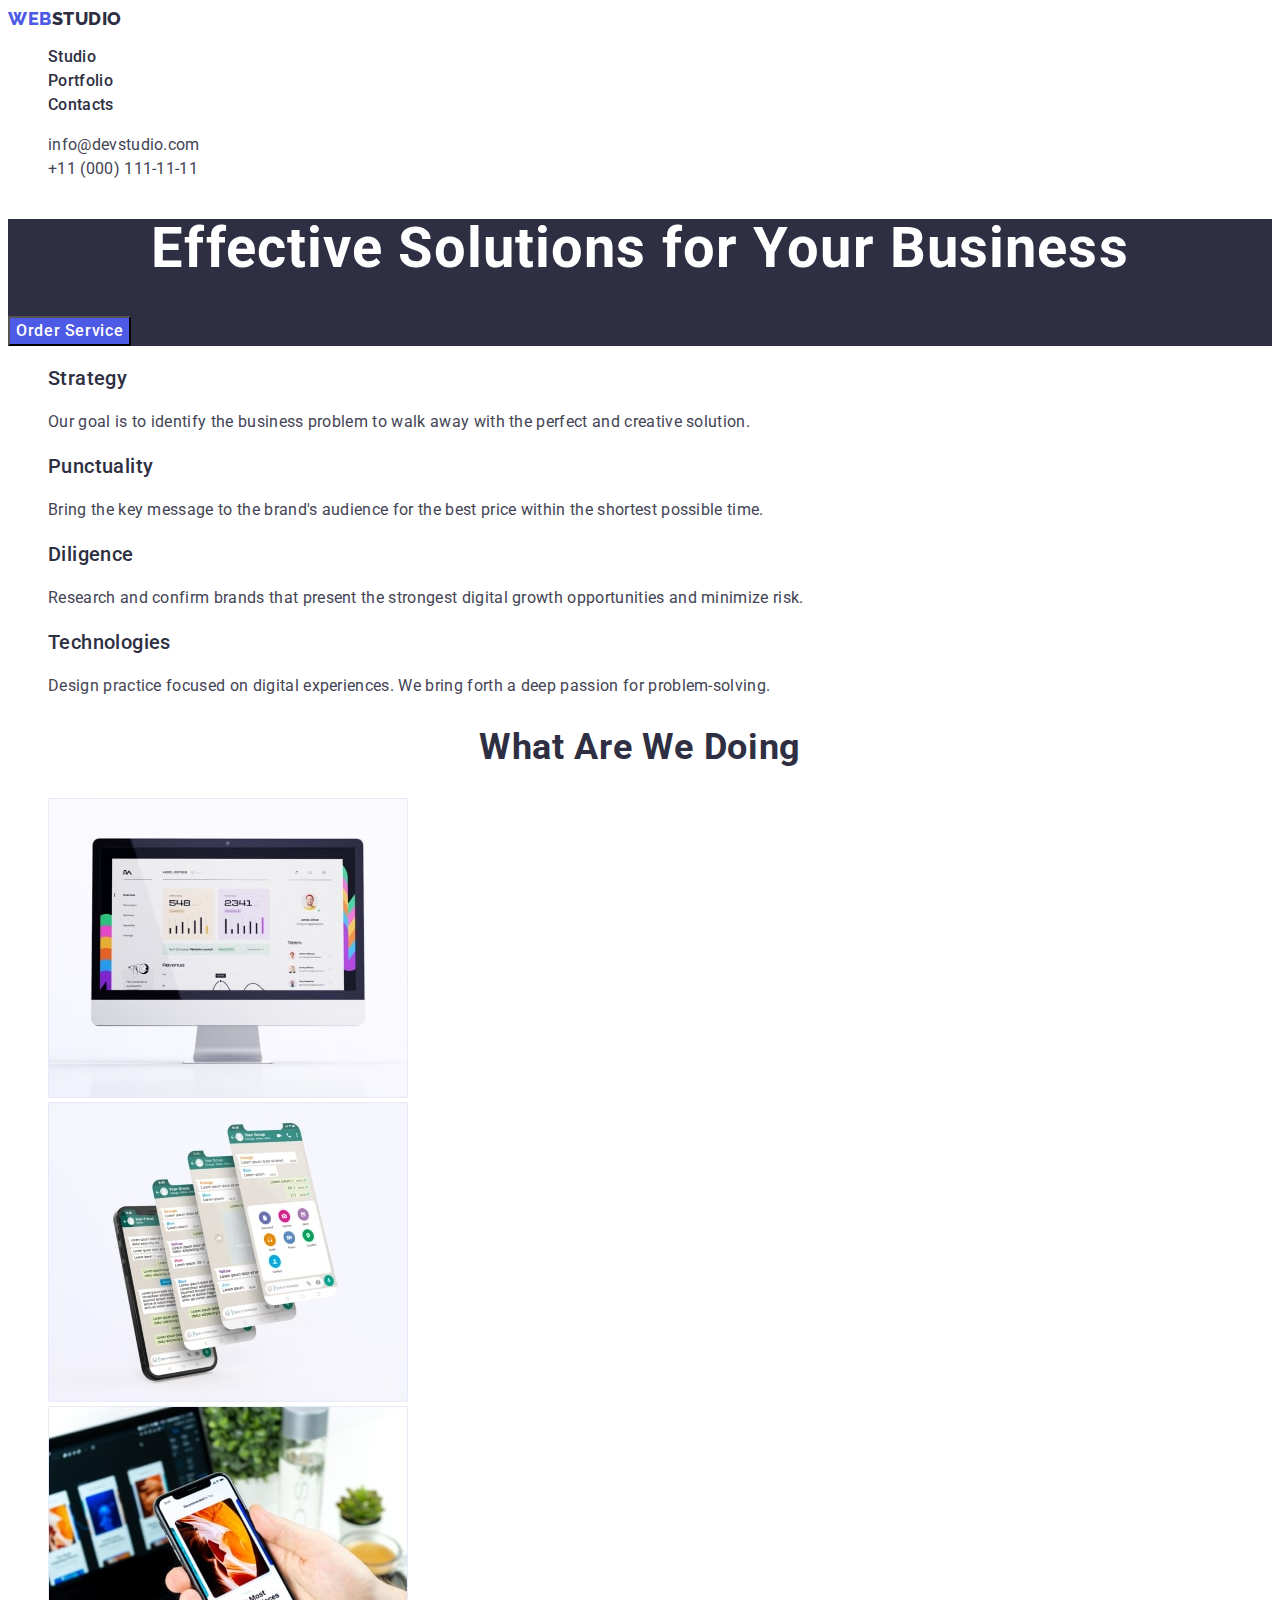
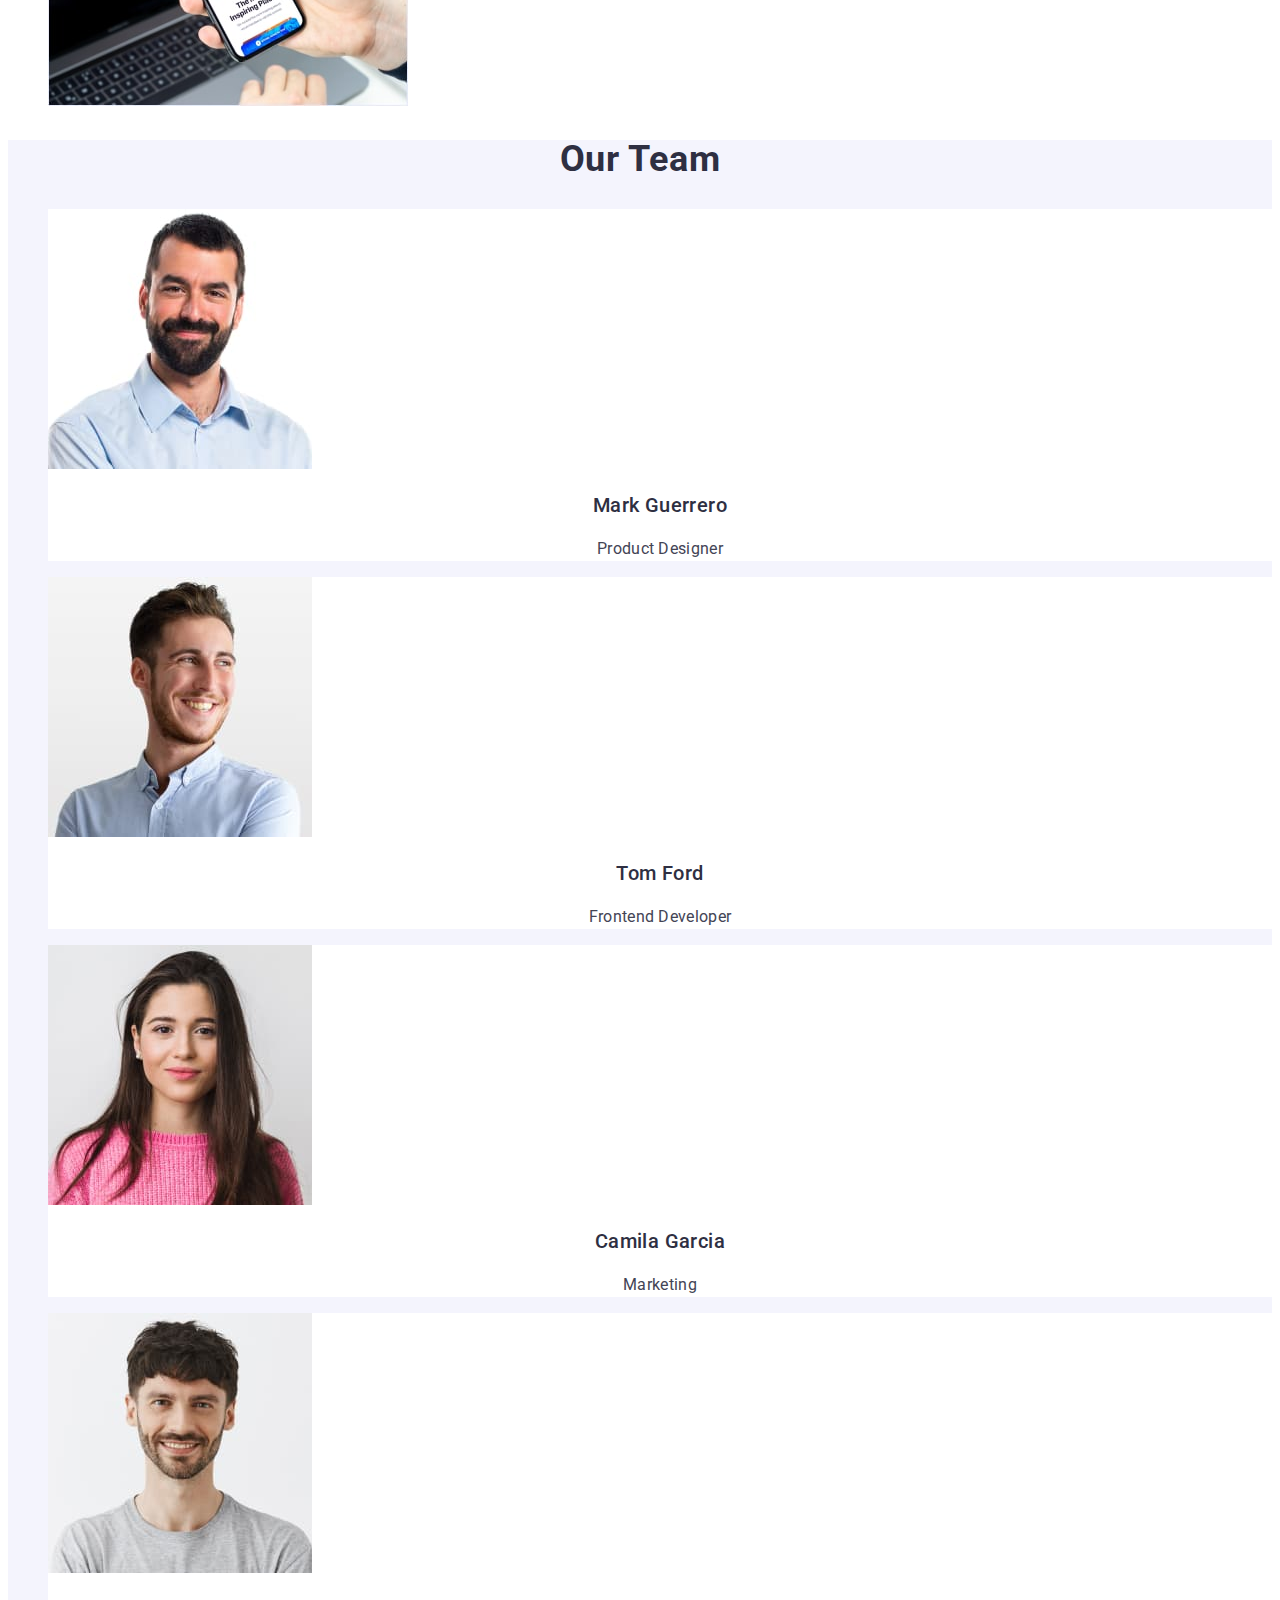
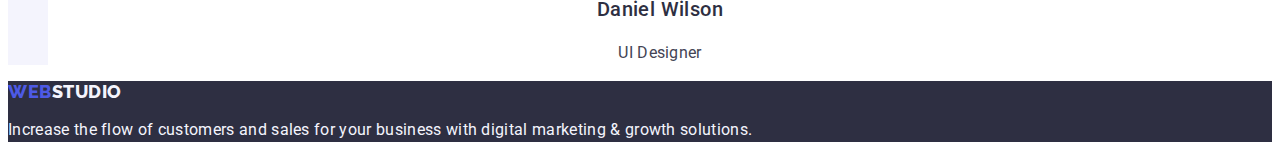
==== commit 5756b9bd: "update 1" ====
--- a/index.html
+++ b/index.html
@@ -16,8 +16,8 @@
   <body>
     <header class="header">
       <nav class="header-navigation">
-        <a href="./index.html" class="header-logo link"
-          >Web<span class="logo-span">Studio</span></a
+        <a href="./index.html" class="logo link"
+          >Web<span class="header-logo">Studio</span></a
         >
         <ul class="header-menu list">
           <li>
@@ -31,7 +31,7 @@
           <li><a class="header-menu-item link" href="contacts">Contacts</a></li>
         </ul>
       </nav>
-      <address>
+      <address class="address">
         <ul class="header-soc list">
           <li class="header-soc-item">
             <a class="header-soc-link link" href="mailto:info@devstudio.com"
@@ -57,15 +57,15 @@
         <h2 style="display: none">section`s title</h2>
         <ul class="advantages-list list">
           <li>
-            <h3 class="advantages-subtitle">Strategy</h3>
-            <p class="advantages-item-text">
+            <h3 class="main-subtitle">Strategy</h3>
+            <p class="main-item-text">
               Our goal is to identify the business problem to walk away with the
               perfect and creative solution.
             </p>
           </li>
           <li>
-            <h3 class="advantages-subtitle">Punctuality</h3>
-            <p class="advantages-item-text">
+            <h3 class="main-subtitle">Punctuality</h3>
+            <p class="main-item-text">
               Bring the key message to the brand's audience for the best price
               within the shortest possible time.
             </p>
@@ -143,8 +143,8 @@
     </main>
 
     <footer class="footer">
-      <a class="footer-logo link" href="./index.html"
-        >Web<span class="logo-span">Studio</span></a
+      <a class="logo link" href="./index.html"
+        >Web<span class="footer-logo">Studio</span></a
       >
       <p class="footer-text">
         Increase the flow of customers and sales for your business with digital
--- a/css/styles.css
+++ b/css/styles.css
@@ -19,7 +19,7 @@
 
 /* HEADER */
 
-.header-logo {
+.logo {
   font-family: 'Raleway', sans-serif;
   font-weight: 800;
   font-size: 18px;
@@ -28,7 +28,7 @@
   color: #4d5ae5;
   text-transform: uppercase;
 }
-.logo-span {
+.header-logo {
   color: var(--title-text-color);
 }
 
@@ -43,7 +43,7 @@
   color: var(--interactive-color);
 }
 
-.header-menu-item:active {
+.header-menu-item:focus {
   color: var(--interactive-color);
 }
 
@@ -60,7 +60,7 @@
 .header-soc-link:hover {
   color: var(--interactive-color);
 }
-.header-soc-link:active {
+.header-soc-link:focus {
   color: var(--interactive-color);
 }
 /* MAIN */
@@ -88,7 +88,7 @@
 .hero-btn:hover {
   background-color: var(--interactive-color);
 }
-.hero-btn:active {
+.hero-btn:focus {
   background-color: var(--interactive-color);
 }
 .main-subtitle {
@@ -133,13 +133,7 @@
   background-color: var(--title-text-color);
 }
 .footer-logo {
-  font-family: 'Raleway', sans-serif;
-  font-weight: 800;
-  font-size: 18px;
-  line-height: 1.17;
-  letter-spacing: 0.03em;
-  color: #4d5ae5;
-  text-transform: uppercase;
+  color: #f4f4fd;
 }
 
 .footer-text {
